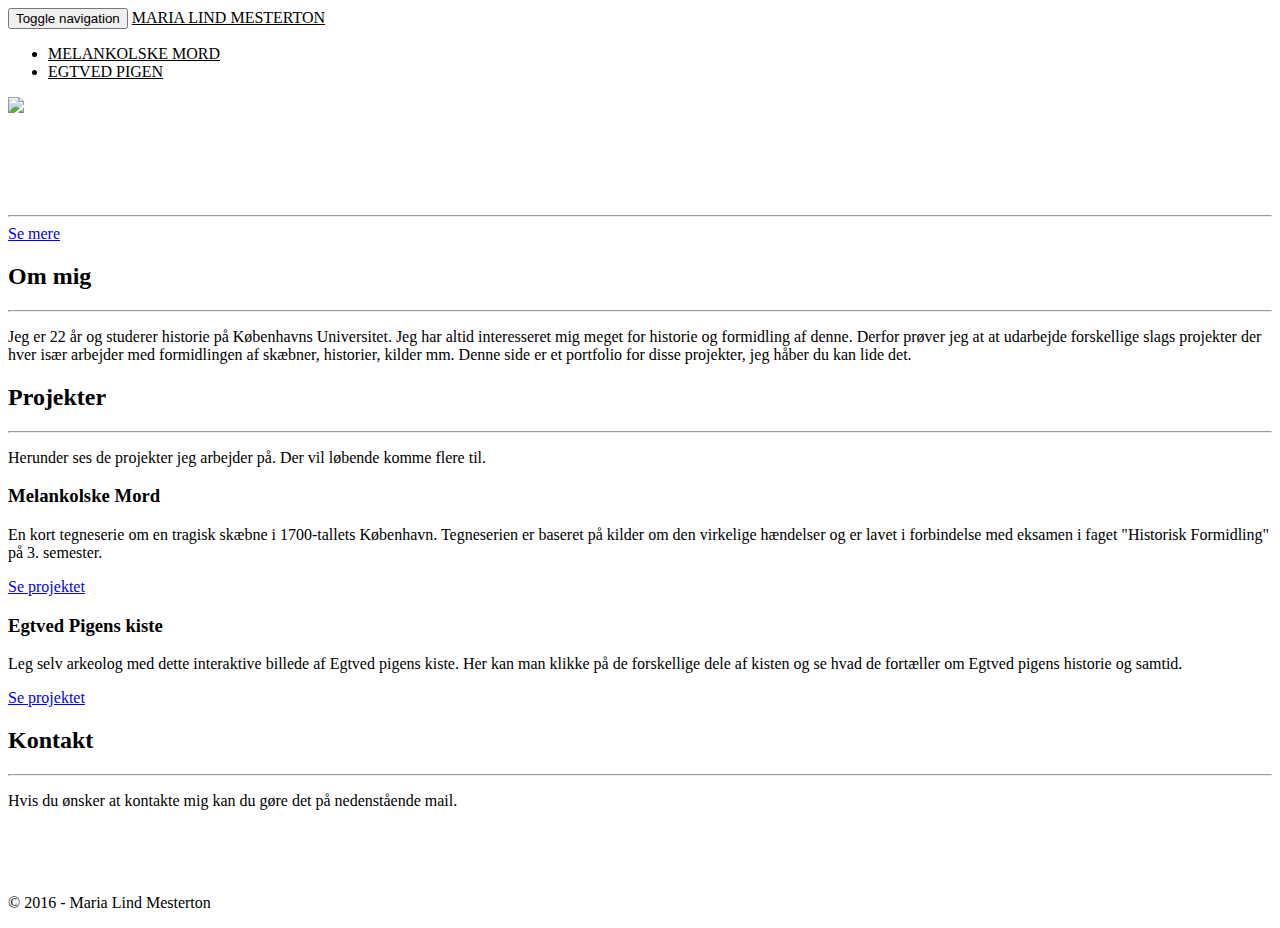
==== index.html @ 0bfbc636 "empty commit" ====
<!DOCTYPE html>
<html>
<head>
    <meta charset="utf-8" />
    <meta name="viewport" content="width=device-width, initial-scale=1.0"/>
    <meta name="Portfolio site for Maria Lind Mesterton" content="">
    <meta name="Maria Lind Mesterton" content="">
    <title>Maria Lind Mesterton - MariaLindMestertonWebsite</title>

    
        <link rel="stylesheet" href="lib/bootstrap/dist/css/bootstrap.css" />
        <link rel="stylesheet" href="css/site.css" />
    

    <!-- Custom Fonts -->
    <link href="//fonts.googleapis.com/css?family=Open+Sans:300italic,400italic,600italic,700italic,800italic,400,300,600,700,800" rel="stylesheet" type="text/css">
    <link href="//fonts.googleapis.com/css?family=Merriweather:400,300,300italic,400italic,700,700italic,900,900italic" rel="stylesheet" type="text/css">
    <link rel="stylesheet" href="lib/bootstrap/dist/font-awesome/css/font-awesome.min.css" type="text/css">
    <!-- Plugin CSS -->
    <link rel="stylesheet" href="lib/bootstrap/dist/css/animate.min.css" type="text/css">

    <!-- Custom CSS -->
    <link rel="stylesheet" href="lib/bootstrap/dist/css/creative.css" type="text/css">

</head>
<body>
    <nav id="mainNav" class="navbar navbar-default navbar-fixed-top">
        <div class="container-fluid">
            <div class="navbar-header">
                <button type="button" class="navbar-toggle collapsed" data-toggle="collapse" data-target="#bs-example-navbar-collapse-1">
                    <span class="sr-only">Toggle navigation</span>
                    <span class="icon-bar"></span>
                    <span class="icon-bar"></span>
                    <span class="icon-bar"></span>
                </button>
                <a class="navbar-brand page-scroll" style="color: black" href="index.html">MARIA LIND MESTERTON</a>
            </div>
            <div class="navbar-collapse collapse" id="bs-example-navbar-collapse-1">
                <ul class="nav navbar-nav navbar-right">
                    <li>
                        <a style="color: black" href="MelankolskeMord.html">MELANKOLSKE MORD</a>
                    </li>
                    <li>
                        <a style="color: black" href="EgtvedPigen.html">EGTVED PIGEN</a>
                    </li>
                </ul>
            </div>
        </div>
    </nav>


<header style="background-image: url(images/background1.jpg);">
    <div class="header-content">
        <div class="header-content-inner text-center">
            <img src="images/profile-pic02.jpg" class="img-circle img-responsive center-block" width="400" />
            <br/>
            <br/>
            <h1 style="color: white">Maria Lind Mesterton</h1>
            <hr class="btn-default">
            <a href="#about" class="btn btn-default btn-xl page-scroll">Se mere</a>
        </div>
    </div>
</header>

<section class="bg-dark" id="about">
    <div class="container">
        <div class="row">
            <div class="call-to-action col-lg-8 col-lg-offset-2 text-center">
                <h2 class="section-heading">Om mig</h2>
                <hr class="light">
                <p class="text-faded">Jeg er 22 år og studerer historie på Københavns Universitet. Jeg har altid interesseret mig meget for historie og formidling af denne. Derfor prøver jeg at at udarbejde forskellige slags projekter der hver især arbejder med formidlingen af skæbner, historier, kilder mm. Denne side er et portfolio for disse projekter, jeg håber du kan lide det.</p>
            </div>
        </div>
    </div>
</section>

<section id="projekter">
    <div class="container">
        <div class="row ">
            <div class="col-lg-12 text-center">
                <h2 class="section-heading">Projekter</h2>
                <hr class="dark"/>
                <p class="text-muted">Herunder ses de projekter jeg arbejder på. Der vil løbende komme flere til.</p>
            </div>
        </div>
    </div>
    <div class="container">
        <div class="row">
            <div class="col-md-6 text-center">
                <div class="service-box">
                    <h3>Melankolske Mord</h3>
                    <p class="text-muted">En kort tegneserie om en tragisk skæbne i 1700-tallets København. Tegneserien er baseret på kilder om den virkelige hændelser og er lavet i forbindelse med eksamen i faget "Historisk Formidling" på 3. semester.</p>
                    <a class="btn btn-default btn-xl page-scroll" href="MelankolskeMord.html">Se projektet</a>
                </div>
            </div>
            <div class="col-md-6 text-center">
                <div class="service-box">
                    <h3>Egtved Pigens kiste</h3>
                    <p class="text-muted">Leg selv arkeolog med dette interaktive billede af Egtved pigens kiste. Her kan man klikke på de forskellige dele af kisten og se hvad de fortæller om Egtved pigens historie og samtid.</p>
                    <a class="btn btn-default btn-xl page-scroll" href="EgtvedPigen.html">Se projektet</a>
                </div>
            </div>
        </div>
    </div>
</section>

<section class="bg-dark" id="contact">
    <div class="container">
        <div class="row">
            <div class="col-lg-8 col-lg-offset-2 text-center">
                <h2 class="section-heading">Kontakt</h2>
                <hr class="light">
                <p>Hvis du ønsker at kontakte mig kan du gøre det på nedenstående mail.</p>
            </div>
        </div>
        <div class="text-center">
            <i class="fa fa-envelope-o fa-3x wow bounceIn" data-wow-delay=".1s"></i>
            <p>
                <a style="color:white" href="mailto:maria-mesterton@hotmail.com">maria-mesterton@hotmail.com</a>
            </p>
        </div>
    </div>
</section>

    <br />
    <footer class="text-center">
        <p>&copy; 2016 - Maria Lind Mesterton</p>
    </footer>
    
    

    
        <script src="lib/jquery/dist/jquery.js"></script>
        <script src="lib/bootstrap/dist/js/bootstrap.js"></script>
        <script src="js/site.js?v=EWaMeWsJBYWmL2g_KkgXZQ5nPe-a3Ichp0LEgzXczKo"></script>
    
    

    <!-- Plugin JavaScript -->
    <script src="lib/bootstrap/dist/js/jquery.easing.min.js"></script>
    <script src="lib/bootstrap/dist/js/jquery.fittext.js"></script>
    <script src="lib/bootstrap/dist/js/wow.min.js"></script>
    <!-- Custom Theme JavaScript -->
    <script src="lib/bootstrap/dist/js/creative.js"></script>


</body>
</html>
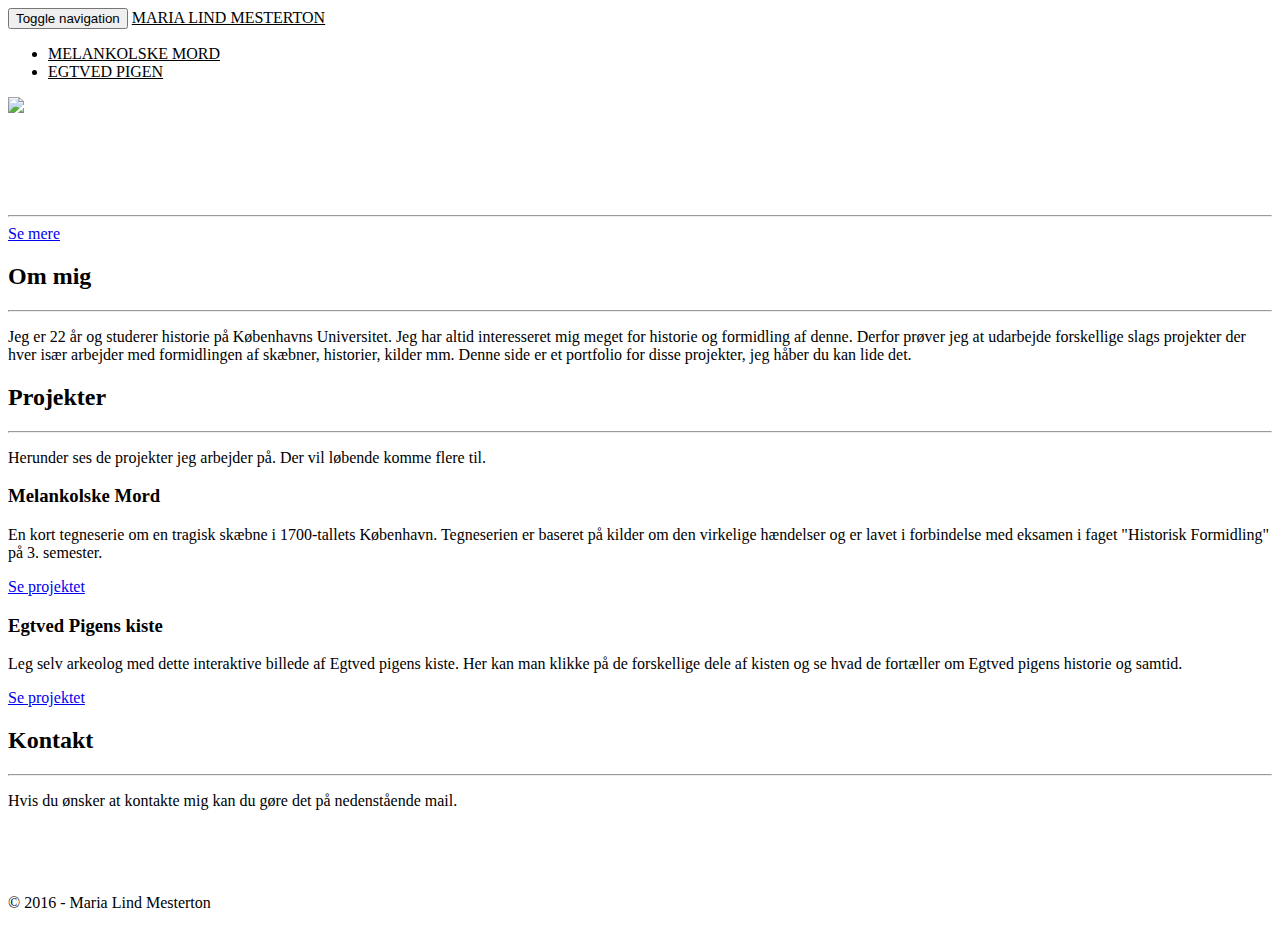
==== commit 07cf5d9f: "At at rettet" ====
--- a/index.html
+++ b/index.html
@@ -11,7 +11,7 @@
     
         <link rel="stylesheet" href="lib/bootstrap/dist/css/bootstrap.css" />
         <link rel="stylesheet" href="css/site.css" />
-    
+
 
     <!-- Custom Fonts -->
     <link href="//fonts.googleapis.com/css?family=Open+Sans:300italic,400italic,600italic,700italic,800italic,400,300,600,700,800" rel="stylesheet" type="text/css">
@@ -69,7 +69,7 @@
             <div class="call-to-action col-lg-8 col-lg-offset-2 text-center">
                 <h2 class="section-heading">Om mig</h2>
                 <hr class="light">
-                <p class="text-faded">Jeg er 22 år og studerer historie på Københavns Universitet. Jeg har altid interesseret mig meget for historie og formidling af denne. Derfor prøver jeg at at udarbejde forskellige slags projekter der hver især arbejder med formidlingen af skæbner, historier, kilder mm. Denne side er et portfolio for disse projekter, jeg håber du kan lide det.</p>
+                <p class="text-faded">Jeg er 22 år og studerer historie på Københavns Universitet. Jeg har altid interesseret mig meget for historie og formidling af denne. Derfor prøver jeg at udarbejde forskellige slags projekter der hver især arbejder med formidlingen af skæbner, historier, kilder mm. Denne side er et portfolio for disse projekter, jeg håber du kan lide det.</p>
             </div>
         </div>
     </div>
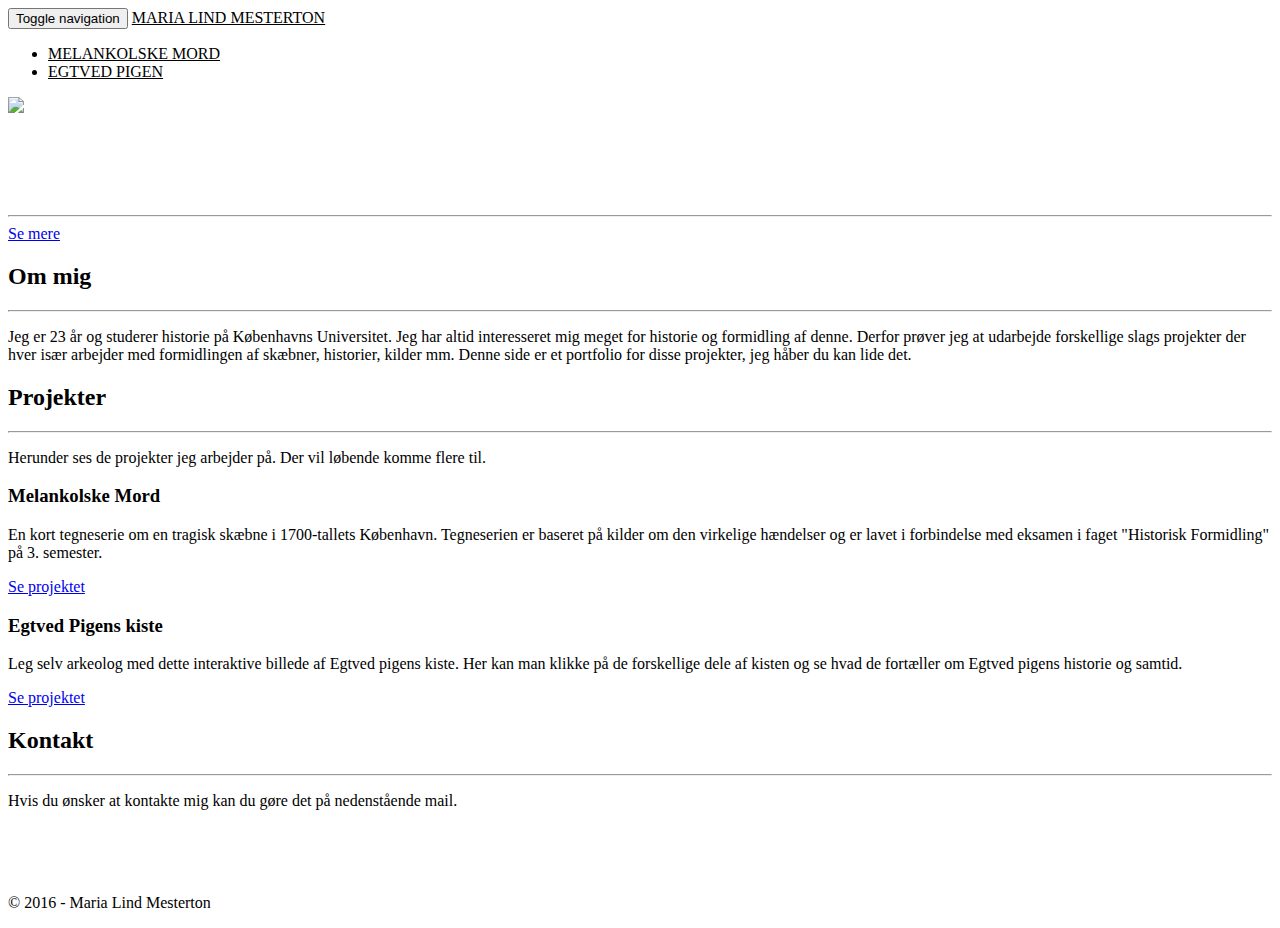
==== commit 373dcae8: "Fixed age" ====
--- a/index.html
+++ b/index.html
@@ -69,7 +69,7 @@
             <div class="call-to-action col-lg-8 col-lg-offset-2 text-center">
                 <h2 class="section-heading">Om mig</h2>
                 <hr class="light">
-                <p class="text-faded">Jeg er 22 år og studerer historie på Københavns Universitet. Jeg har altid interesseret mig meget for historie og formidling af denne. Derfor prøver jeg at udarbejde forskellige slags projekter der hver især arbejder med formidlingen af skæbner, historier, kilder mm. Denne side er et portfolio for disse projekter, jeg håber du kan lide det.</p>
+                <p class="text-faded">Jeg er 23 år og studerer historie på Københavns Universitet. Jeg har altid interesseret mig meget for historie og formidling af denne. Derfor prøver jeg at udarbejde forskellige slags projekter der hver især arbejder med formidlingen af skæbner, historier, kilder mm. Denne side er et portfolio for disse projekter, jeg håber du kan lide det.</p>
             </div>
         </div>
     </div>
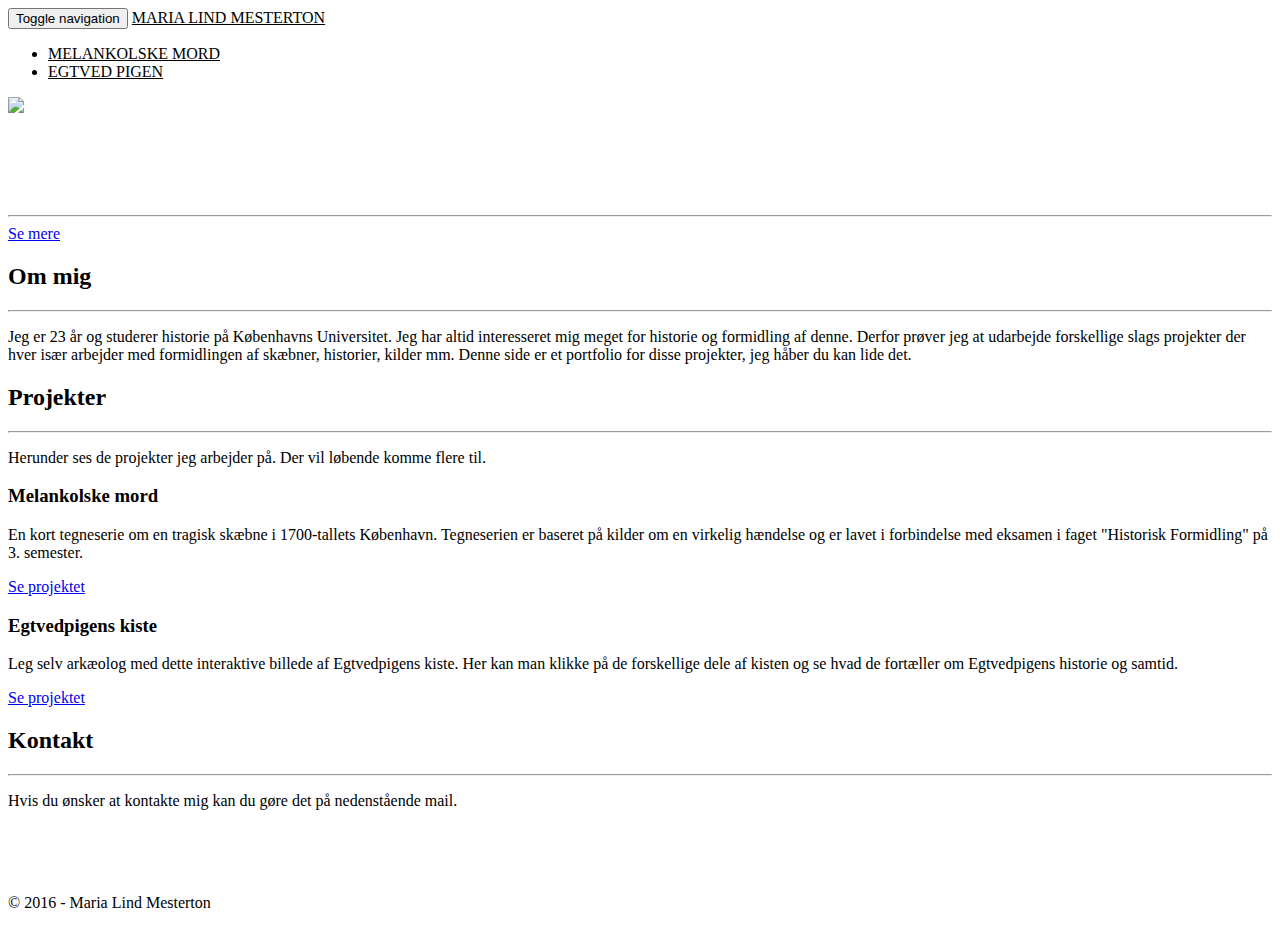
==== commit 50450aed: "Sproglige rettelser" ====
--- a/index.html
+++ b/index.html
@@ -1,16 +1,16 @@
-
 <!DOCTYPE html>
 <html>
+
 <head>
     <meta charset="utf-8" />
-    <meta name="viewport" content="width=device-width, initial-scale=1.0"/>
+    <meta name="viewport" content="width=device-width, initial-scale=1.0" />
     <meta name="Portfolio site for Maria Lind Mesterton" content="">
     <meta name="Maria Lind Mesterton" content="">
     <title>Maria Lind Mesterton - MariaLindMestertonWebsite</title>
 
-    
-        <link rel="stylesheet" href="lib/bootstrap/dist/css/bootstrap.css" />
-        <link rel="stylesheet" href="css/site.css" />
+
+    <link rel="stylesheet" href="lib/bootstrap/dist/css/bootstrap.css" />
+    <link rel="stylesheet" href="css/site.css" />
 
 
     <!-- Custom Fonts -->
@@ -24,6 +24,7 @@
     <link rel="stylesheet" href="lib/bootstrap/dist/css/creative.css" type="text/css">
 
 </head>
+
 <body>
     <nav id="mainNav" class="navbar navbar-default navbar-fixed-top">
         <div class="container-fluid">
@@ -50,92 +51,93 @@
     </nav>
 
 
-<header style="background-image: url(images/background1.jpg);">
-    <div class="header-content">
-        <div class="header-content-inner text-center">
-            <img src="images/profile-pic02.jpg" class="img-circle img-responsive center-block" width="400" />
-            <br/>
-            <br/>
-            <h1 style="color: white">Maria Lind Mesterton</h1>
-            <hr class="btn-default">
-            <a href="#about" class="btn btn-default btn-xl page-scroll">Se mere</a>
-        </div>
-    </div>
-</header>
-
-<section class="bg-dark" id="about">
-    <div class="container">
-        <div class="row">
-            <div class="call-to-action col-lg-8 col-lg-offset-2 text-center">
-                <h2 class="section-heading">Om mig</h2>
-                <hr class="light">
-                <p class="text-faded">Jeg er 23 år og studerer historie på Københavns Universitet. Jeg har altid interesseret mig meget for historie og formidling af denne. Derfor prøver jeg at udarbejde forskellige slags projekter der hver især arbejder med formidlingen af skæbner, historier, kilder mm. Denne side er et portfolio for disse projekter, jeg håber du kan lide det.</p>
+    <header style="background-image: url(images/background1.jpg);">
+        <div class="header-content">
+            <div class="header-content-inner text-center">
+                <img src="images/profile-pic02.jpg" class="img-circle img-responsive center-block" width="400" />
+                <br/>
+                <br/>
+                <h1 style="color: white">Maria Lind Mesterton</h1>
+                <hr class="btn-default">
+                <a href="#about" class="btn btn-default btn-xl page-scroll">Se mere</a>
             </div>
         </div>
-    </div>
-</section>
+    </header>
 
-<section id="projekter">
-    <div class="container">
-        <div class="row ">
-            <div class="col-lg-12 text-center">
-                <h2 class="section-heading">Projekter</h2>
-                <hr class="dark"/>
-                <p class="text-muted">Herunder ses de projekter jeg arbejder på. Der vil løbende komme flere til.</p>
-            </div>
-        </div>
-    </div>
-    <div class="container">
-        <div class="row">
-            <div class="col-md-6 text-center">
-                <div class="service-box">
-                    <h3>Melankolske Mord</h3>
-                    <p class="text-muted">En kort tegneserie om en tragisk skæbne i 1700-tallets København. Tegneserien er baseret på kilder om den virkelige hændelser og er lavet i forbindelse med eksamen i faget "Historisk Formidling" på 3. semester.</p>
-                    <a class="btn btn-default btn-xl page-scroll" href="MelankolskeMord.html">Se projektet</a>
-                </div>
-            </div>
-            <div class="col-md-6 text-center">
-                <div class="service-box">
-                    <h3>Egtved Pigens kiste</h3>
-                    <p class="text-muted">Leg selv arkeolog med dette interaktive billede af Egtved pigens kiste. Her kan man klikke på de forskellige dele af kisten og se hvad de fortæller om Egtved pigens historie og samtid.</p>
-                    <a class="btn btn-default btn-xl page-scroll" href="EgtvedPigen.html">Se projektet</a>
+    <section class="bg-dark" id="about">
+        <div class="container">
+            <div class="row">
+                <div class="call-to-action col-lg-8 col-lg-offset-2 text-center">
+                    <h2 class="section-heading">Om mig</h2>
+                    <hr class="light">
+                    <p class="text-faded">Jeg er 23 år og studerer historie på Københavns Universitet. Jeg har altid interesseret mig meget for historie og formidling af denne. Derfor prøver jeg at udarbejde forskellige slags projekter der hver især arbejder med formidlingen
+                        af skæbner, historier, kilder mm. Denne side er et portfolio for disse projekter, jeg håber du kan lide det.</p>
                 </div>
             </div>
         </div>
-    </div>
-</section>
+    </section>
 
-<section class="bg-dark" id="contact">
-    <div class="container">
-        <div class="row">
-            <div class="col-lg-8 col-lg-offset-2 text-center">
-                <h2 class="section-heading">Kontakt</h2>
-                <hr class="light">
-                <p>Hvis du ønsker at kontakte mig kan du gøre det på nedenstående mail.</p>
+    <section id="projekter">
+        <div class="container">
+            <div class="row ">
+                <div class="col-lg-12 text-center">
+                    <h2 class="section-heading">Projekter</h2>
+                    <hr class="dark" />
+                    <p class="text-muted">Herunder ses de projekter jeg arbejder på. Der vil løbende komme flere til.</p>
+                </div>
             </div>
         </div>
-        <div class="text-center">
-            <i class="fa fa-envelope-o fa-3x wow bounceIn" data-wow-delay=".1s"></i>
-            <p>
-                <a style="color:white" href="mailto:maria-mesterton@hotmail.com">maria-mesterton@hotmail.com</a>
-            </p>
+        <div class="container">
+            <div class="row">
+                <div class="col-md-6 text-center">
+                    <div class="service-box">
+                        <h3>Melankolske mord</h3>
+                        <p class="text-muted">En kort tegneserie om en tragisk skæbne i 1700-tallets København. Tegneserien er baseret på kilder om en virkelig hændelse og er lavet i forbindelse med eksamen i faget "Historisk Formidling" på 3. semester.</p>
+                        <a class="btn btn-default btn-xl page-scroll" href="MelankolskeMord.html">Se projektet</a>
+                    </div>
+                </div>
+                <div class="col-md-6 text-center">
+                    <div class="service-box">
+                        <h3>Egtvedpigens kiste</h3>
+                        <p class="text-muted">Leg selv arkæolog med dette interaktive billede af Egtvedpigens kiste. Her kan man klikke på de forskellige dele af kisten og se hvad de fortæller om Egtvedpigens historie og samtid.</p>
+                        <a class="btn btn-default btn-xl page-scroll" href="EgtvedPigen.html">Se projektet</a>
+                    </div>
+                </div>
+            </div>
         </div>
-    </div>
-</section>
+    </section>
+
+    <section class="bg-dark" id="contact">
+        <div class="container">
+            <div class="row">
+                <div class="col-lg-8 col-lg-offset-2 text-center">
+                    <h2 class="section-heading">Kontakt</h2>
+                    <hr class="light">
+                    <p>Hvis du ønsker at kontakte mig kan du gøre det på nedenstående mail.</p>
+                </div>
+            </div>
+            <div class="text-center">
+                <i class="fa fa-envelope-o fa-3x wow bounceIn" data-wow-delay=".1s"></i>
+                <p>
+                    <a style="color:white" href="mailto:maria-mesterton@hotmail.com">maria-mesterton@hotmail.com</a>
+                </p>
+            </div>
+        </div>
+    </section>
 
     <br />
     <footer class="text-center">
         <p>&copy; 2016 - Maria Lind Mesterton</p>
     </footer>
-    
-    
 
-    
-        <script src="lib/jquery/dist/jquery.js"></script>
-        <script src="lib/bootstrap/dist/js/bootstrap.js"></script>
-        <script src="js/site.js?v=EWaMeWsJBYWmL2g_KkgXZQ5nPe-a3Ichp0LEgzXczKo"></script>
-    
-    
+
+
+
+    <script src="lib/jquery/dist/jquery.js"></script>
+    <script src="lib/bootstrap/dist/js/bootstrap.js"></script>
+    <script src="js/site.js?v=EWaMeWsJBYWmL2g_KkgXZQ5nPe-a3Ichp0LEgzXczKo"></script>
+
+
 
     <!-- Plugin JavaScript -->
     <script src="lib/bootstrap/dist/js/jquery.easing.min.js"></script>
@@ -146,4 +148,5 @@
 
 
 </body>
-</html>
+
+</html>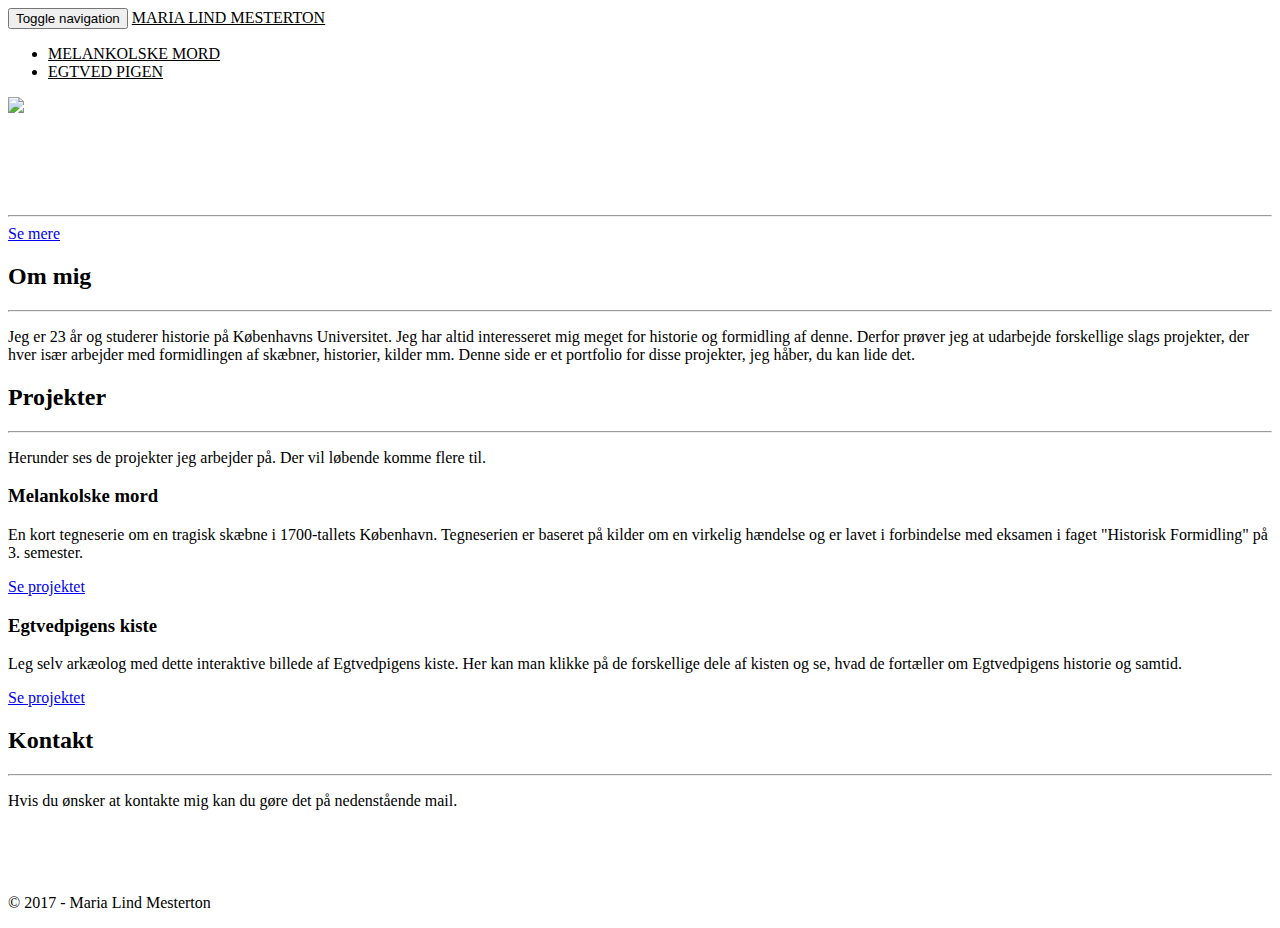
==== commit db46b328: "Sproglige rettelser" ====
--- a/index.html
+++ b/index.html
@@ -70,8 +70,8 @@
                 <div class="call-to-action col-lg-8 col-lg-offset-2 text-center">
                     <h2 class="section-heading">Om mig</h2>
                     <hr class="light">
-                    <p class="text-faded">Jeg er 23 år og studerer historie på Københavns Universitet. Jeg har altid interesseret mig meget for historie og formidling af denne. Derfor prøver jeg at udarbejde forskellige slags projekter der hver især arbejder med formidlingen
-                        af skæbner, historier, kilder mm. Denne side er et portfolio for disse projekter, jeg håber du kan lide det.</p>
+                    <p class="text-faded">Jeg er 23 år og studerer historie på Københavns Universitet. Jeg har altid interesseret mig meget for historie og formidling af denne. Derfor prøver jeg at udarbejde forskellige slags projekter, der hver især arbejder med formidlingen
+                        af skæbner, historier, kilder mm. Denne side er et portfolio for disse projekter, jeg håber, du kan lide det.</p>
                 </div>
             </div>
         </div>
@@ -99,7 +99,7 @@
                 <div class="col-md-6 text-center">
                     <div class="service-box">
                         <h3>Egtvedpigens kiste</h3>
-                        <p class="text-muted">Leg selv arkæolog med dette interaktive billede af Egtvedpigens kiste. Her kan man klikke på de forskellige dele af kisten og se hvad de fortæller om Egtvedpigens historie og samtid.</p>
+                        <p class="text-muted">Leg selv arkæolog med dette interaktive billede af Egtvedpigens kiste. Her kan man klikke på de forskellige dele af kisten og se, hvad de fortæller om Egtvedpigens historie og samtid.</p>
                         <a class="btn btn-default btn-xl page-scroll" href="EgtvedPigen.html">Se projektet</a>
                     </div>
                 </div>
@@ -127,7 +127,7 @@
 
     <br />
     <footer class="text-center">
-        <p>&copy; 2016 - Maria Lind Mesterton</p>
+        <p>&copy; 2017 - Maria Lind Mesterton</p>
     </footer>
 
 
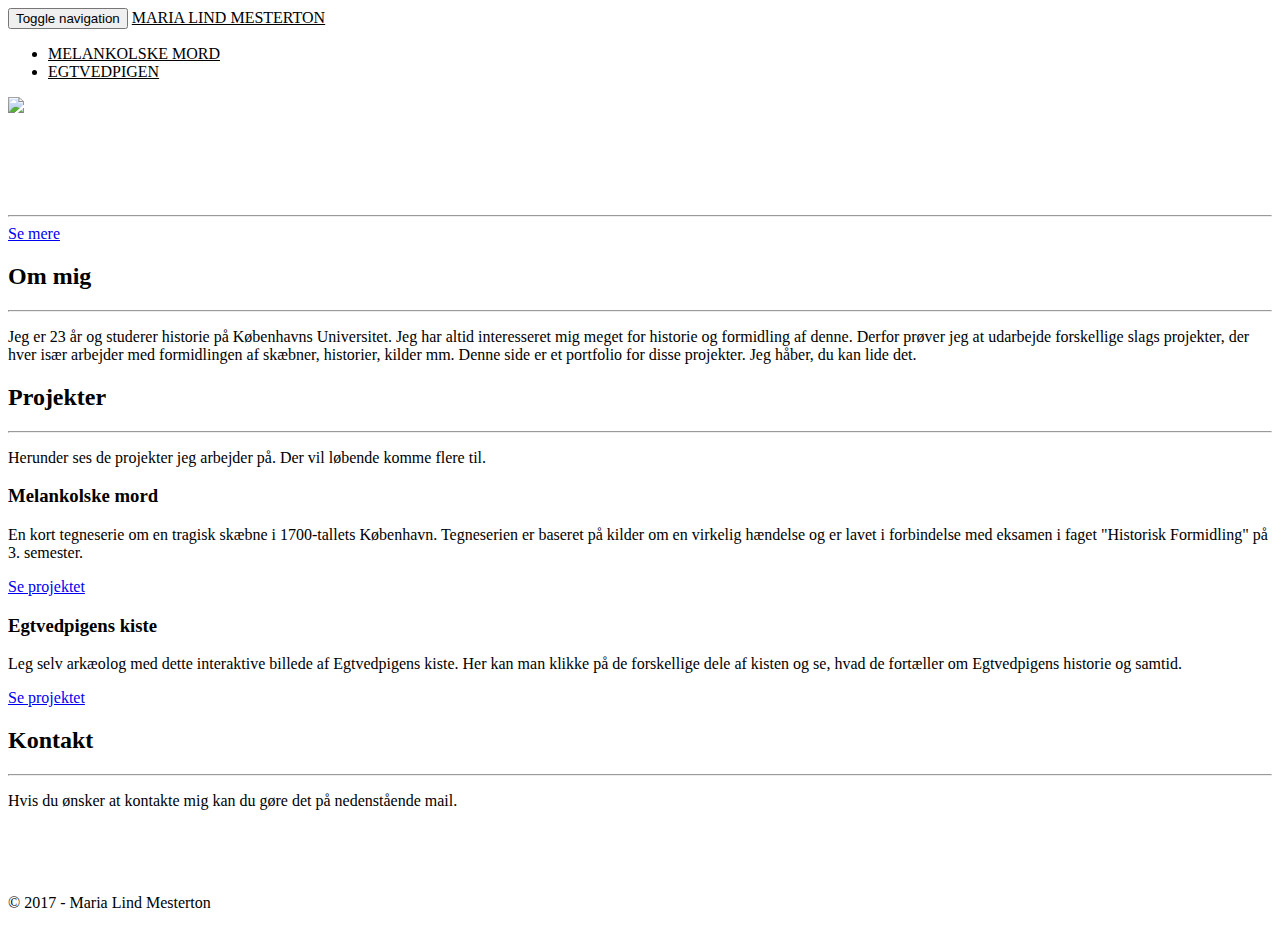
==== commit 39c9f237: "Fixed all egvted pige spaces" ====
--- a/index.html
+++ b/index.html
@@ -43,7 +43,7 @@
                         <a style="color: black" href="MelankolskeMord.html">MELANKOLSKE MORD</a>
                     </li>
                     <li>
-                        <a style="color: black" href="EgtvedPigen.html">EGTVED PIGEN</a>
+                        <a style="color: black" href="EgtvedPigen.html">EGTVEDPIGEN</a>
                     </li>
                 </ul>
             </div>
@@ -71,7 +71,7 @@
                     <h2 class="section-heading">Om mig</h2>
                     <hr class="light">
                     <p class="text-faded">Jeg er 23 år og studerer historie på Københavns Universitet. Jeg har altid interesseret mig meget for historie og formidling af denne. Derfor prøver jeg at udarbejde forskellige slags projekter, der hver især arbejder med formidlingen
-                        af skæbner, historier, kilder mm. Denne side er et portfolio for disse projekter, jeg håber, du kan lide det.</p>
+                        af skæbner, historier, kilder mm. Denne side er et portfolio for disse projekter. Jeg håber, du kan lide det.</p>
                 </div>
             </div>
         </div>
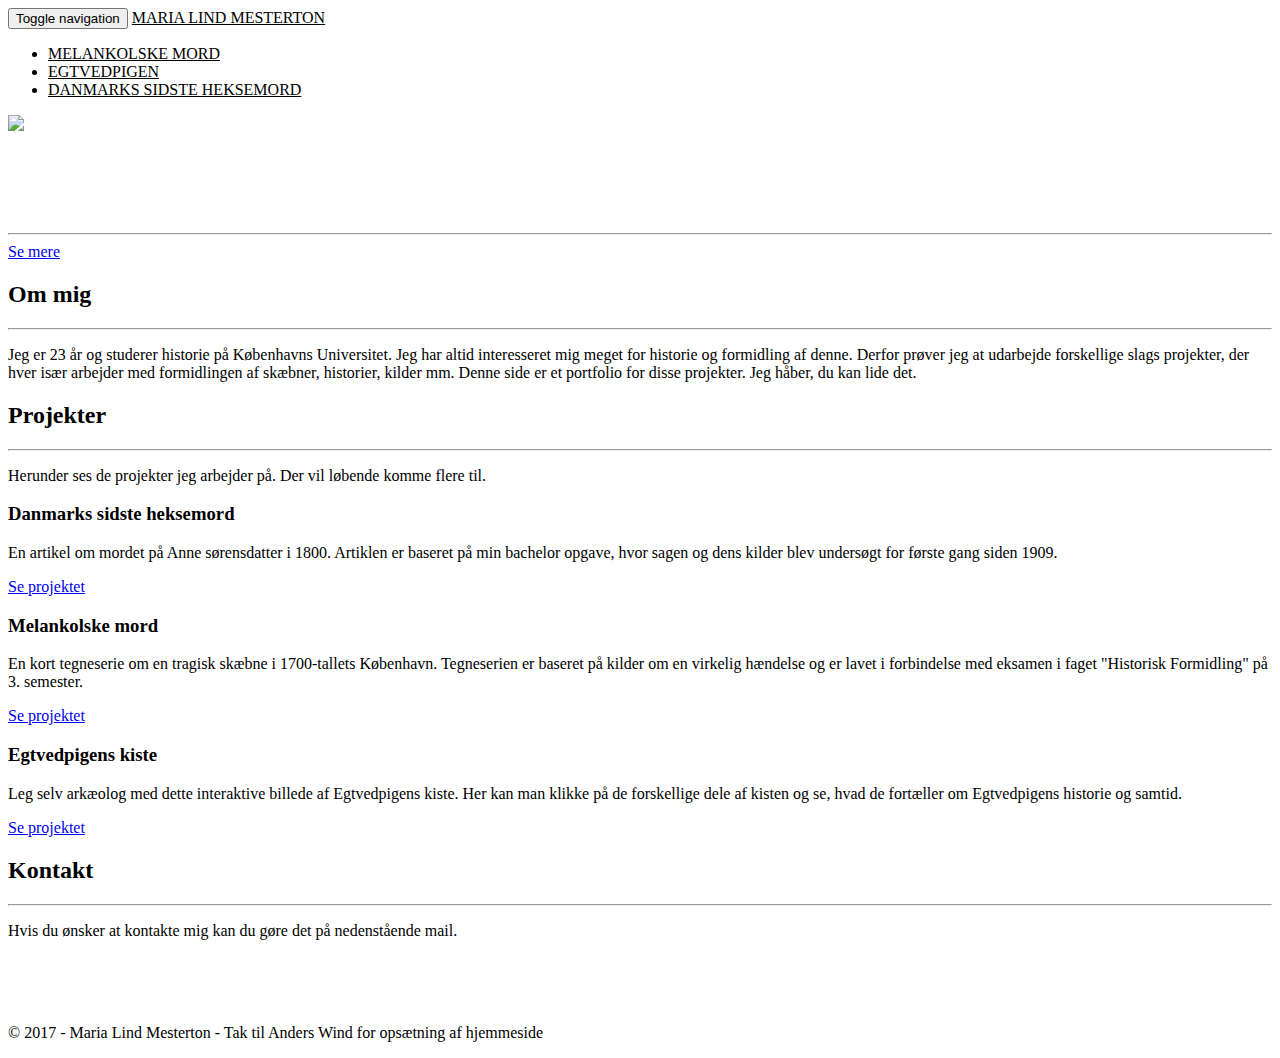
==== commit 92025948: "Aligned html code for headers" ====
--- a/index.html
+++ b/index.html
@@ -11,6 +11,7 @@
 
     <link rel="stylesheet" href="lib/bootstrap/dist/css/bootstrap.css" />
     <link rel="stylesheet" href="css/site.css" />
+
 
 
     <!-- Custom Fonts -->
@@ -44,6 +45,9 @@
                     </li>
                     <li>
                         <a style="color: black" href="EgtvedPigen.html">EGTVEDPIGEN</a>
+                    </li>
+                    <li>
+                        <a style="color: black" href="DanmarksSidsteHeksemord.html">DANMARKS SIDSTE HEKSEMORD</a>
                     </li>
                 </ul>
             </div>
@@ -89,14 +93,21 @@
         </div>
         <div class="container">
             <div class="row">
-                <div class="col-md-6 text-center">
+                <div class="col-md-4 text-center">
+                    <div class="service-box">
+                        <h3>Danmarks sidste heksemord</h3>
+                        <p class="text-muted">En artikel om mordet på Anne sørensdatter i 1800. Artiklen er baseret på min bachelor opgave, hvor sagen og dens kilder blev undersøgt for første gang siden 1909.</p>
+                        <a class="btn btn-default btn-xl page-scroll" href="DanmarksSidsteHeksemord.html">Se projektet</a>
+                    </div>
+                </div>
+                <div class="col-md-4 text-center">
                     <div class="service-box">
                         <h3>Melankolske mord</h3>
                         <p class="text-muted">En kort tegneserie om en tragisk skæbne i 1700-tallets København. Tegneserien er baseret på kilder om en virkelig hændelse og er lavet i forbindelse med eksamen i faget "Historisk Formidling" på 3. semester.</p>
                         <a class="btn btn-default btn-xl page-scroll" href="MelankolskeMord.html">Se projektet</a>
                     </div>
                 </div>
-                <div class="col-md-6 text-center">
+                <div class="col-md-4 text-center">
                     <div class="service-box">
                         <h3>Egtvedpigens kiste</h3>
                         <p class="text-muted">Leg selv arkæolog med dette interaktive billede af Egtvedpigens kiste. Her kan man klikke på de forskellige dele af kisten og se, hvad de fortæller om Egtvedpigens historie og samtid.</p>
@@ -127,7 +138,7 @@
 
     <br />
     <footer class="text-center">
-        <p>&copy; 2017 - Maria Lind Mesterton</p>
+        <p>&copy; 2017 - Maria Lind Mesterton - Tak til Anders Wind for opsætning af hjemmeside</p>
     </footer>
 
 
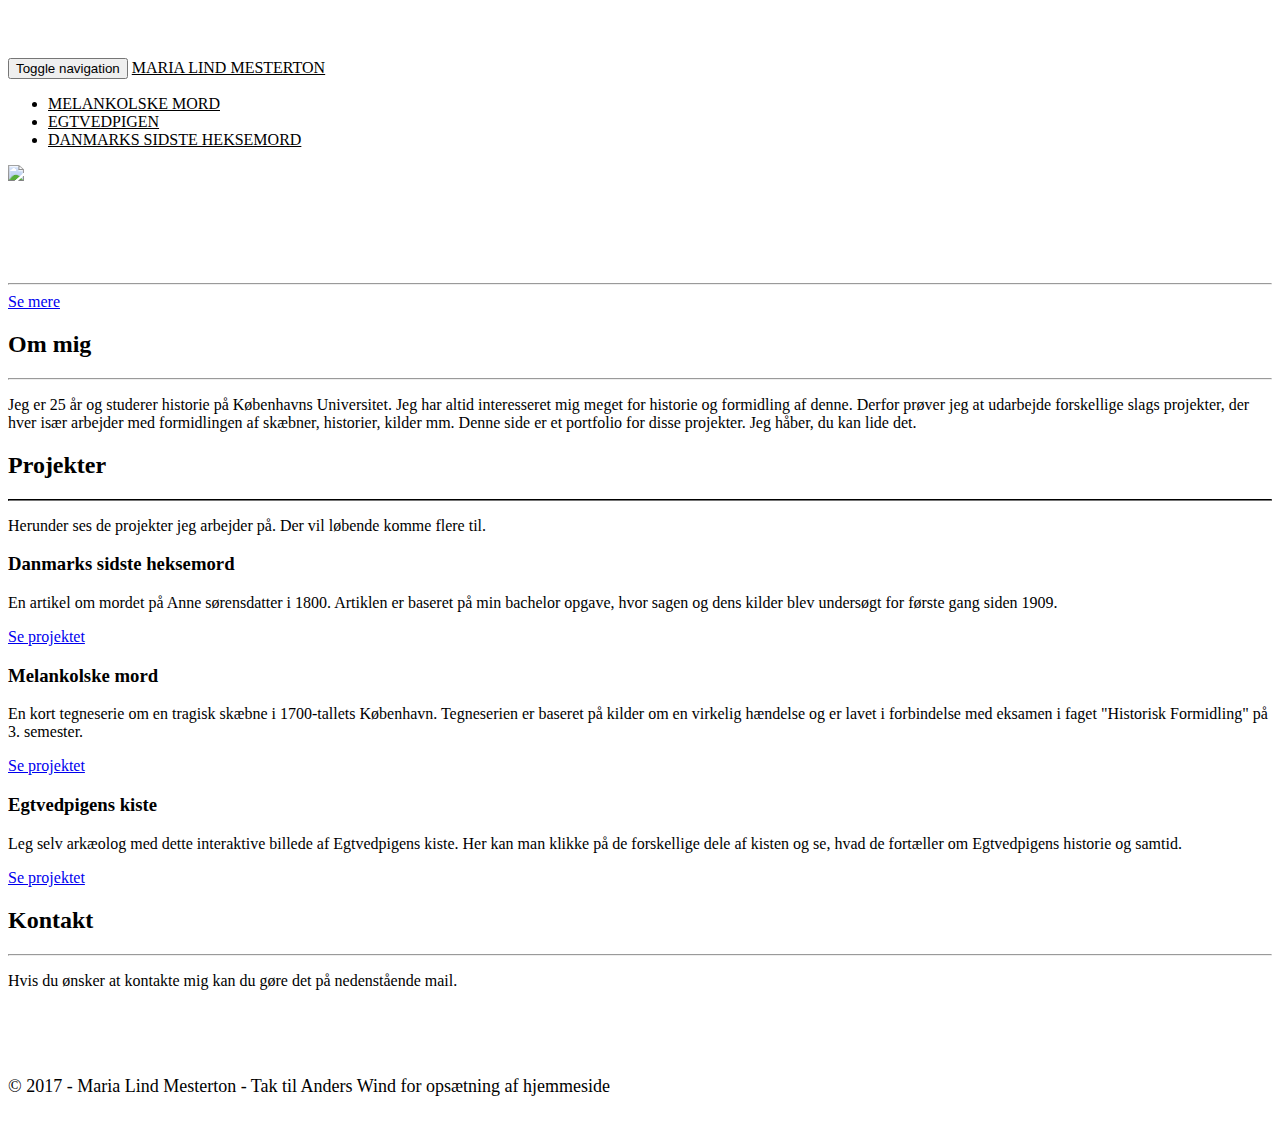
==== commit 2167d69a: "Updated age" ====
--- a/index.html
+++ b/index.html
@@ -74,7 +74,7 @@
                 <div class="call-to-action col-lg-8 col-lg-offset-2 text-center">
                     <h2 class="section-heading">Om mig</h2>
                     <hr class="light">
-                    <p class="text-faded">Jeg er 23 år og studerer historie på Københavns Universitet. Jeg har altid interesseret mig meget for historie og formidling af denne. Derfor prøver jeg at udarbejde forskellige slags projekter, der hver især arbejder med formidlingen
+                    <p class="text-faded">Jeg er 25 år og studerer historie på Københavns Universitet. Jeg har altid interesseret mig meget for historie og formidling af denne. Derfor prøver jeg at udarbejde forskellige slags projekter, der hver især arbejder med formidlingen
                         af skæbner, historier, kilder mm. Denne side er et portfolio for disse projekter. Jeg håber, du kan lide det.</p>
                 </div>
             </div>
--- a/css/site.css
+++ b/css/site.css
@@ -0,0 +1,194 @@
+﻿body {
+    padding-top: 50px;
+    padding-bottom: 20px;
+}
+
+
+/* Wrapping element */
+
+
+/* Set some basic padding to keep content from hitting the edges */
+
+.body-content {
+    padding-left: 15px;
+    padding-right: 15px;
+}
+
+
+/* Set widths on the form inputs since otherwise they're 100% wide */
+
+input,
+select,
+textarea {
+    max-width: 280px;
+}
+
+
+/* Carousel */
+
+.carousel-caption {
+    top: 30%;
+    bottom: auto;
+}
+
+.carousel-caption p {
+    font-size: 20px;
+    line-height: 1.4;
+    font-family: Merriweather, 'Helvetica Neue', Arial, sans-serif !important;
+}
+
+@media (min-width: 768px) {
+    .carousel-caption {
+        top: 30%;
+        bottom: auto;
+    }
+}
+
+footer p {
+    align-content: center !important;
+    font-size: 18px !important;
+}
+
+.carousel-indicators li {
+    background-color: #000 \9 !important;
+    background-color: rgba(0, 0, 0, 0) !important;
+    border: 1px solid #000 !important;
+    height: 30px !important;
+    width: 30px !important;
+    border-radius: 20px !important;
+    text-indent: 0px !important;
+    text-indent: 0px !important;
+    font-size: 18px !important;
+    color: black !important;
+}
+
+.carousel-indicators .active {
+    background-color: #000 !important;
+    color: white !important;
+}
+
+.carousel-control {
+    width: 75px !important;
+}
+
+.carousel-indicators {
+    bottom: 0px !important;
+}
+
+.carousel.fade {
+    opacity: 1;
+}
+
+.carousel.fade .item {
+    transition: opacity ease-out .5s;
+    left: 0;
+    opacity: 0;
+    /* hide all slides */
+    top: 0;
+    position: absolute;
+    width: 100%;
+    display: block;
+}
+
+.carousel.fade .item:first-child {
+    top: auto;
+    opacity: 1;
+    /* show first slide */
+    position: relative;
+}
+
+.carousel.fade .item.active {
+    opacity: 1;
+}
+
+.carousel.fade .carousel-control {
+    z-index: 2;
+}
+
+hr.dark {
+    border-color: #222;
+}
+
+div .project-header {
+    position: relative;
+    width: 100%;
+    min-height: auto;
+    text-align: center;
+    color: #fff;
+    background-position: center;
+    -webkit-background-size: cover;
+    -moz-background-size: cover;
+    background-size: cover;
+    -o-background-size: cover;
+}
+
+.project-header .header-content {
+    position: relative;
+    width: 100%;
+    padding: 15px 15px;
+    text-align: center;
+}
+
+.project-header .header-content .header-content-inner h1 {
+    margin-top: 0;
+    margin-bottom: 0;
+    text-transform: uppercase;
+    font-weight: 700;
+}
+
+.project-header .header-content .header-content-inner hr {
+    margin: 30px auto;
+}
+
+.project-header .header-content .header-content-inner p {
+    margin-bottom: 50px;
+    font-size: 16px;
+    font-weight: 300;
+    color: rgba(255, 255, 255, .85);
+}
+
+.project-header .header-content .header-content-inner a {
+    margin-bottom: 50px;
+    font-size: 18px;
+    font-weight: 300;
+    color: rgba(255, 255, 255, .85);
+}
+
+@media(min-width:768px) {
+    div .project-header {
+        min-height: 100%;
+    }
+    .project-header .header-content .header-content-inner {
+        margin-right: auto;
+        margin-left: auto;
+        max-width: 1000px;
+    }
+    .project-header .header-content .header-content-inner p {
+        margin-right: auto;
+        margin-left: auto;
+        max-width: 80%;
+        font-size: 18px;
+    }
+}
+
+.article-background {
+    background: none no-repeat scroll 0 0 #fff;
+    border: solid;
+    padding: 50px;
+    margin: 20px 0px
+}
+
+.article-text {
+    margin: 0px 125px;
+}
+
+.cover-section {
+    width: 100%;
+    text-align: center;
+    color: #fff;
+    background-attachment: fixed;
+    background-position: center;
+    background-repeat: no-repeat;
+    background-size: cover;
+    overflow: hidden;
+}